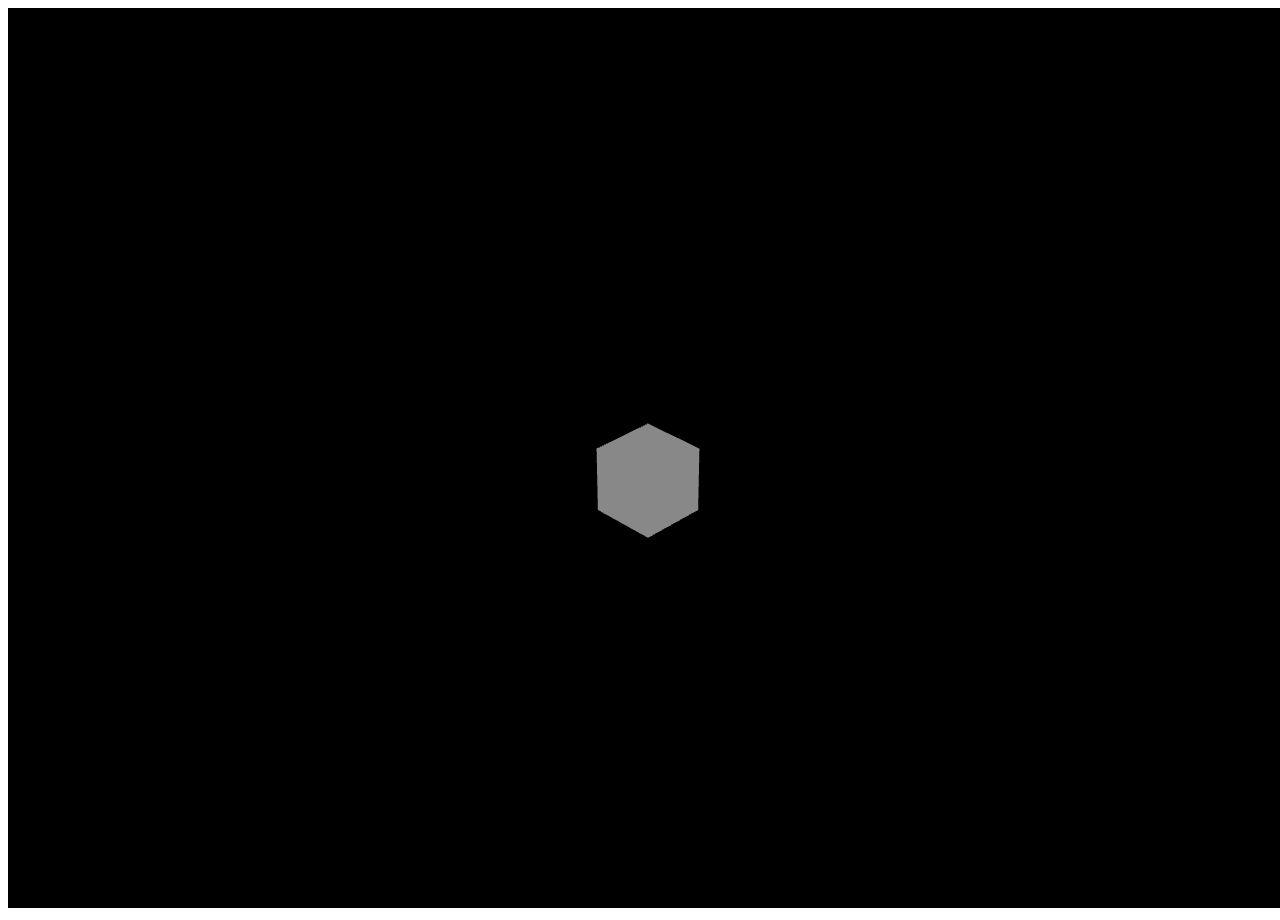
==== Physics/index.html @ 0baf9e0d "Whitespace correction." ====
<!DOCTYPE html>
<html>

	<head>
		<meta charset="UTF-8">
		<title></title>

		<!-- External libraries -->
		<script src="libs/jquery_2.1.0.js"></script>
		<script src="libs/three.js"></script>
		<script src="libs/physi.js"></script>
	
		<!-- Custom resources -->
		<script src=""></script>
		
		<!-- Custom style -->
		<link type="text/css" rel="stylesheet" href="style.css"/>
	
	</head>

	<body>
		<div id="viewport"></div>
	
		<script>
			'use strict';
	
			Physijs.scripts.worker = 'libs/physijs_worker.js';
			Physijs.scripts.ammo = 'ammo.js';
	
			var initScene, render, renderer, scene, camera, box;
	
			initScene = function() {
				renderer = new THREE.WebGLRenderer({ antialias: true });
				renderer.setSize( window.innerWidth, window.innerHeight );
				document.getElementById( 'viewport' ).appendChild( renderer.domElement );
				
				scene = new Physijs.Scene;
				
				camera = new THREE.PerspectiveCamera(35, window.innerWidth / window.innerHeight, 1, 1000);
				camera.position.set( 60, 50, 60 );
				camera.lookAt( scene.position );
				scene.add( camera );
				
				// Box
				box = new Physijs.BoxMesh(
					new THREE.BoxGeometry( 5, 5, 5 ),
					new THREE.MeshBasicMaterial({ color: 0x888888 })
				);
				scene.add( box );
				
				requestAnimationFrame(render);
			};
	
			render = function() {
				scene.simulate();
				renderer.render( scene, camera);
				requestAnimationFrame( render );
			};
	
			window.onload = initScene;
		</script>
	</body>
</html>
---- Physics/style.css ----
body > div#container {
	z-index: -1;
	width: 100%;
	height: 100%;
	position: absolute;
}
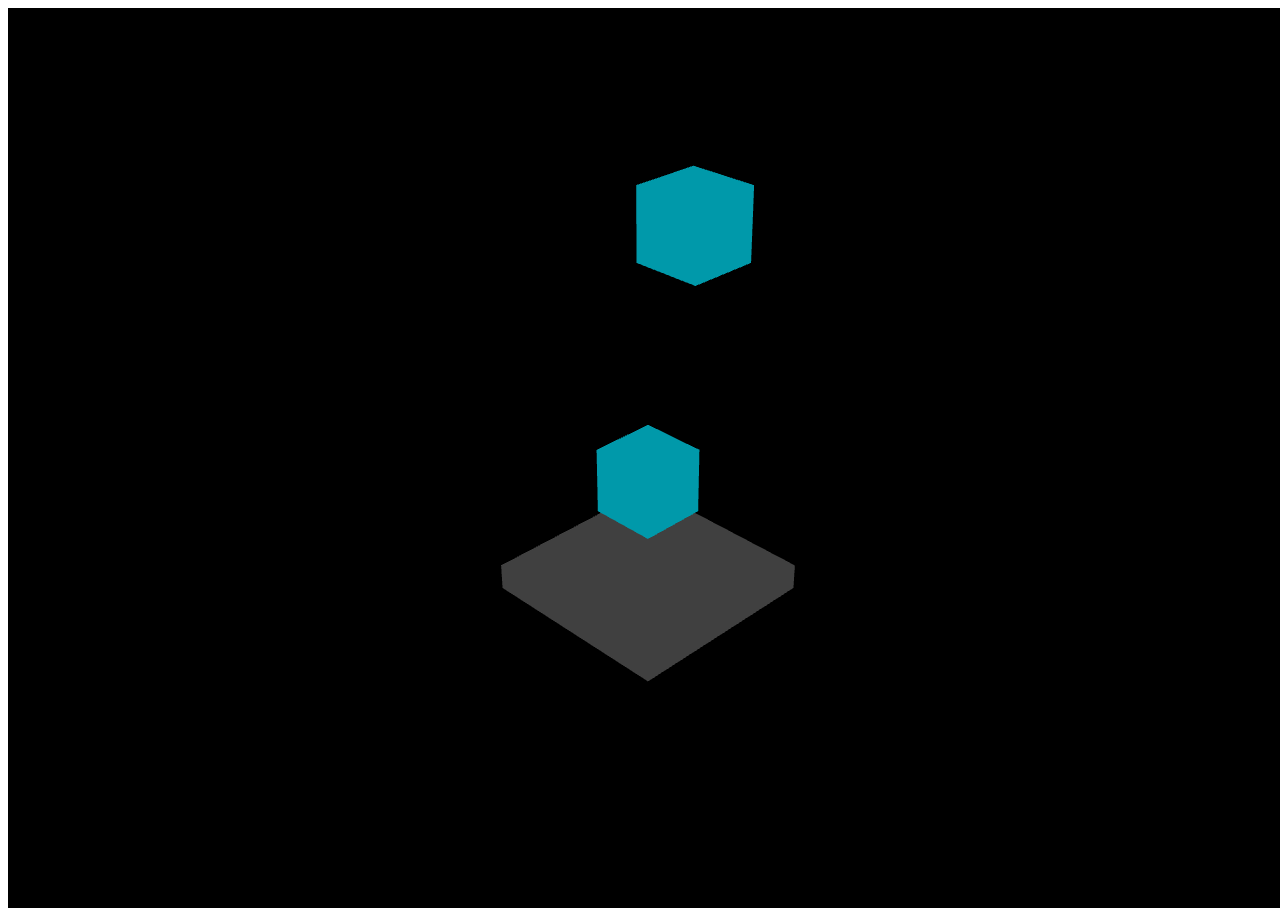
==== commit e4b46fcc: "Ground object has been successfully defined." ====
--- a/Physics/index.html
+++ b/Physics/index.html
@@ -27,38 +27,67 @@
 			Physijs.scripts.worker = 'libs/physijs_worker.js';
 			Physijs.scripts.ammo = 'ammo.js';
 	
-			var initScene, render, renderer, scene, camera, box;
+			var initScene, render, renderer, scene, camera, ground, box, box_2;
 	
 			initScene = function() {
-				renderer = new THREE.WebGLRenderer({ antialias: true });
+				renderer = new THREE.WebGLRenderer({antialias: true});
 				renderer.setSize( window.innerWidth, window.innerHeight );
-				document.getElementById( 'viewport' ).appendChild( renderer.domElement );
+				document.getElementById('viewport').appendChild(renderer.domElement);
 				
 				scene = new Physijs.Scene;
 				
 				camera = new THREE.PerspectiveCamera(35, window.innerWidth / window.innerHeight, 1, 1000);
-				camera.position.set( 60, 50, 60 );
-				camera.lookAt( scene.position );
-				scene.add( camera );
+				camera.position.set(60, 50, 60);
+				camera.lookAt(scene.position);
+				scene.add(camera);
 				
+				var light = new THREE.AmbientLight( 0x404040 ); // soft white light
+				scene.add( light );
+				
+				// Add ground
+				ground = new Physijs.BoxMesh( // Physijs mesh
+					new THREE.BoxGeometry(15, 15, 2), // Three.js geometry
+					Physijs.createMaterial( // Physijs material
+						new THREE.MeshLambertMaterial({ // Three.js material
+							color: 0xeeeeee
+						}),
+						0.4, // friction
+						0.8 // restitution
+					),
+					0.0 // weight, 0 is for zero gravity
+				);
+
+				ground.rotation.x += Math.PI / 2;
+				ground.position.y -= 10;
+				scene.add(ground);
+
 				// Box
 				box = new Physijs.BoxMesh(
-					new THREE.BoxGeometry( 5, 5, 5 ),
-					new THREE.MeshBasicMaterial({ color: 0x888888 })
+					new THREE.BoxGeometry(5, 5, 5),
+					new THREE.MeshBasicMaterial({color: 0x0099aa})
+					//new THREE.MeshPhongMaterial({color: 0xee0022, ambient: 0x030303, specular: 0x009900, shininess: 30, shading: THREE.FlatShading})
 				);
-				scene.add( box );
+				scene.add(box);
+				
+				box_2 = new Physijs.BoxMesh(
+					new THREE.BoxGeometry(5, 5, 5),
+					new THREE.MeshBasicMaterial({color: 0x0099aa})
+					//new THREE.MeshPhongMaterial({color: 0xee0022, ambient: 0x030303, specular: 0x009900, shininess: 30, shading: THREE.FlatShading})
+				);
+				box_2.position.y += 20;
+				box_2.position.x += 4;
+				scene.add(box_2);
 				
 				requestAnimationFrame(render);
 			};
 	
 			render = function() {
 				scene.simulate();
-				renderer.render( scene, camera);
-				requestAnimationFrame( render );
+				renderer.render(scene, camera);
+				requestAnimationFrame(render);
 			};
 	
 			window.onload = initScene;
 		</script>
 	</body>
 </html>
-    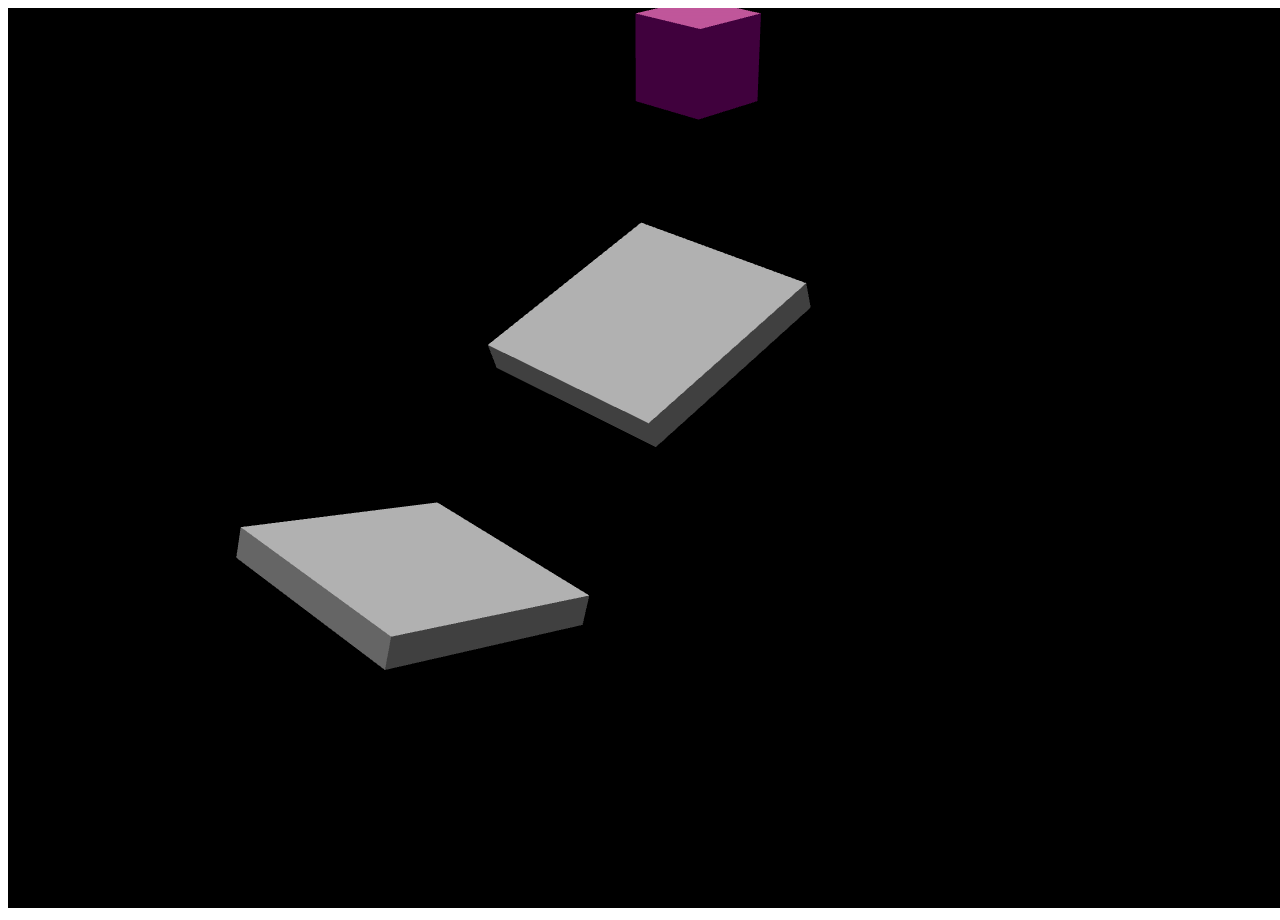
==== commit 39b17783: "Additional static deflector has been added. Extra light also added for the better view." ====
--- a/Physics/index.html
+++ b/Physics/index.html
@@ -27,7 +27,7 @@
 			Physijs.scripts.worker = 'libs/physijs_worker.js';
 			Physijs.scripts.ammo = 'ammo.js';
 	
-			var initScene, render, renderer, scene, camera, ground, box, box_2;
+			var initScene, render, renderer, scene, camera, box_1, box_2, deflector_1, deflector_2;
 	
 			initScene = function() {
 				renderer = new THREE.WebGLRenderer({antialias: true});
@@ -41,40 +41,82 @@
 				camera.lookAt(scene.position);
 				scene.add(camera);
 				
-				var light = new THREE.AmbientLight( 0x404040 ); // soft white light
-				scene.add( light );
+				// Add some light
+				var ambient_light = new THREE.AmbientLight( 0x404040 ); // soft white light
+				scene.add(ambient_light);
 				
-				// Add ground
-				ground = new Physijs.BoxMesh( // Physijs mesh
-					new THREE.BoxGeometry(15, 15, 2), // Three.js geometry
-					Physijs.createMaterial( // Physijs material
-						new THREE.MeshLambertMaterial({ // Three.js material
+				var directionalLight = new THREE.DirectionalLight( 0xffffff, 0.5 );
+				directionalLight.position.set(0, 1, 0);
+				scene.add(directionalLight);
+				
+				// Add deflectors
+				deflector_1 = new Physijs.BoxMesh( 
+					new THREE.BoxGeometry(15, 15, 2),
+					Physijs.createMaterial(
+						new THREE.MeshLambertMaterial({
 							color: 0xeeeeee
 						}),
 						0.4, // friction
-						0.8 // restitution
+						0.8  // restitution
 					),
 					0.0 // weight, 0 is for zero gravity
 				);
 
-				ground.rotation.x += Math.PI / 2;
-				ground.position.y -= 10;
-				scene.add(ground);
+				deflector_1.rotation.x += Math.PI / -2.5;
+				deflector_1.position.y += 10;
+				
+				deflector_2 = new Physijs.BoxMesh( // Physijs mesh
+						new THREE.BoxGeometry(15, 15, 2), // Three.js geometry
+						Physijs.createMaterial( // Physijs material
+							new THREE.MeshLambertMaterial({ // Three.js material
+								color: 0xeeeeee
+							}),
+							0.4, // friction
+							0.8 // restitution
+						),
+						0.0 // weight, 0 is for zero gravity
+					);
+
+					deflector_2.rotation.x += Math.PI / 2.5;
+					deflector_2.position.z += 20;
+				
+				
+				scene.add(deflector_1);
+				scene.add(deflector_2);
 
 				// Box
-				box = new Physijs.BoxMesh(
+				box_1 = new Physijs.BoxMesh(
 					new THREE.BoxGeometry(5, 5, 5),
-					new THREE.MeshBasicMaterial({color: 0x0099aa})
-					//new THREE.MeshPhongMaterial({color: 0xee0022, ambient: 0x030303, specular: 0x009900, shininess: 30, shading: THREE.FlatShading})
+					Physijs.createMaterial( // Physijs material
+						new THREE.MeshLambertMaterial({
+							color: 0xffffff,
+							ambient: 0xff0303,
+							specular: 0x009900,
+							shininess: 2,
+							shading: THREE.FlatShading}),
+							0.1, // friction
+							0.1  // restitution
+						),
+						10.0 // weight, 0 is for zero gravity
 				);
-				scene.add(box);
+				box_1.position.y += 45;
+				scene.add(box_1);
 				
 				box_2 = new Physijs.BoxMesh(
 					new THREE.BoxGeometry(5, 5, 5),
-					new THREE.MeshBasicMaterial({color: 0x0099aa})
-					//new THREE.MeshPhongMaterial({color: 0xee0022, ambient: 0x030303, specular: 0x009900, shininess: 30, shading: THREE.FlatShading})
+					Physijs.createMaterial( // Physijs material
+						new THREE.MeshLambertMaterial({
+							color: 0xffaabb,
+							ambient: 0xff03f3,
+							specular: 0x009900,
+							shininess: 2,
+							shading: THREE.FlatShading}),
+							0.1, // friction
+							0.1  // restitution
+						),
+						10.0 // weight, 0 is for zero gravity
 				);
-				box_2.position.y += 20;
+				box_2.position.y += 30;
 				box_2.position.x += 4;
 				scene.add(box_2);
 				
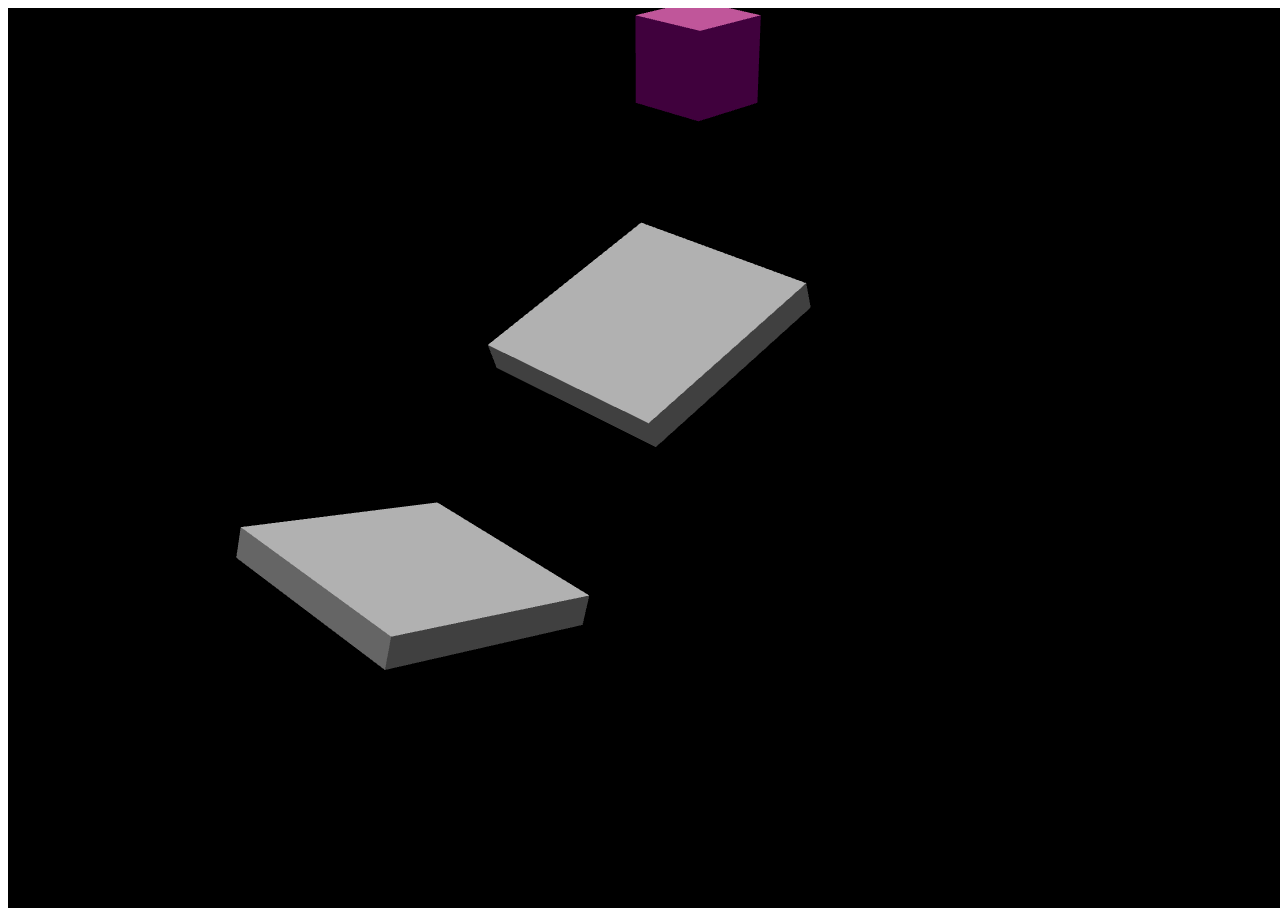
==== commit c3b1c862: "A ball has been added to the experiment." ====
--- a/Physics/index.html
+++ b/Physics/index.html
@@ -27,7 +27,7 @@
 			Physijs.scripts.worker = 'libs/physijs_worker.js';
 			Physijs.scripts.ammo = 'ammo.js';
 	
-			var initScene, render, renderer, scene, camera, box_1, box_2, deflector_1, deflector_2;
+			var initScene, render, renderer, scene, camera, box_1, box_2, deflector_1, deflector_2, ball;
 	
 			initScene = function() {
 				renderer = new THREE.WebGLRenderer({antialias: true});
@@ -84,7 +84,7 @@
 				scene.add(deflector_1);
 				scene.add(deflector_2);
 
-				// Box
+				// Add boxes
 				box_1 = new Physijs.BoxMesh(
 					new THREE.BoxGeometry(5, 5, 5),
 					Physijs.createMaterial( // Physijs material
@@ -120,6 +120,17 @@
 				box_2.position.x += 4;
 				scene.add(box_2);
 				
+				// Add a ball
+				ball = new Physijs.SphereMesh(
+					new THREE.SphereGeometry(1),
+					new THREE.MeshPhongMaterial({color: 0xff0000}),
+					2.0
+				);
+				
+				ball.position.y += 55;
+				ball.position.z += 5;
+				scene.add(ball);
+				
 				requestAnimationFrame(render);
 			};
 	
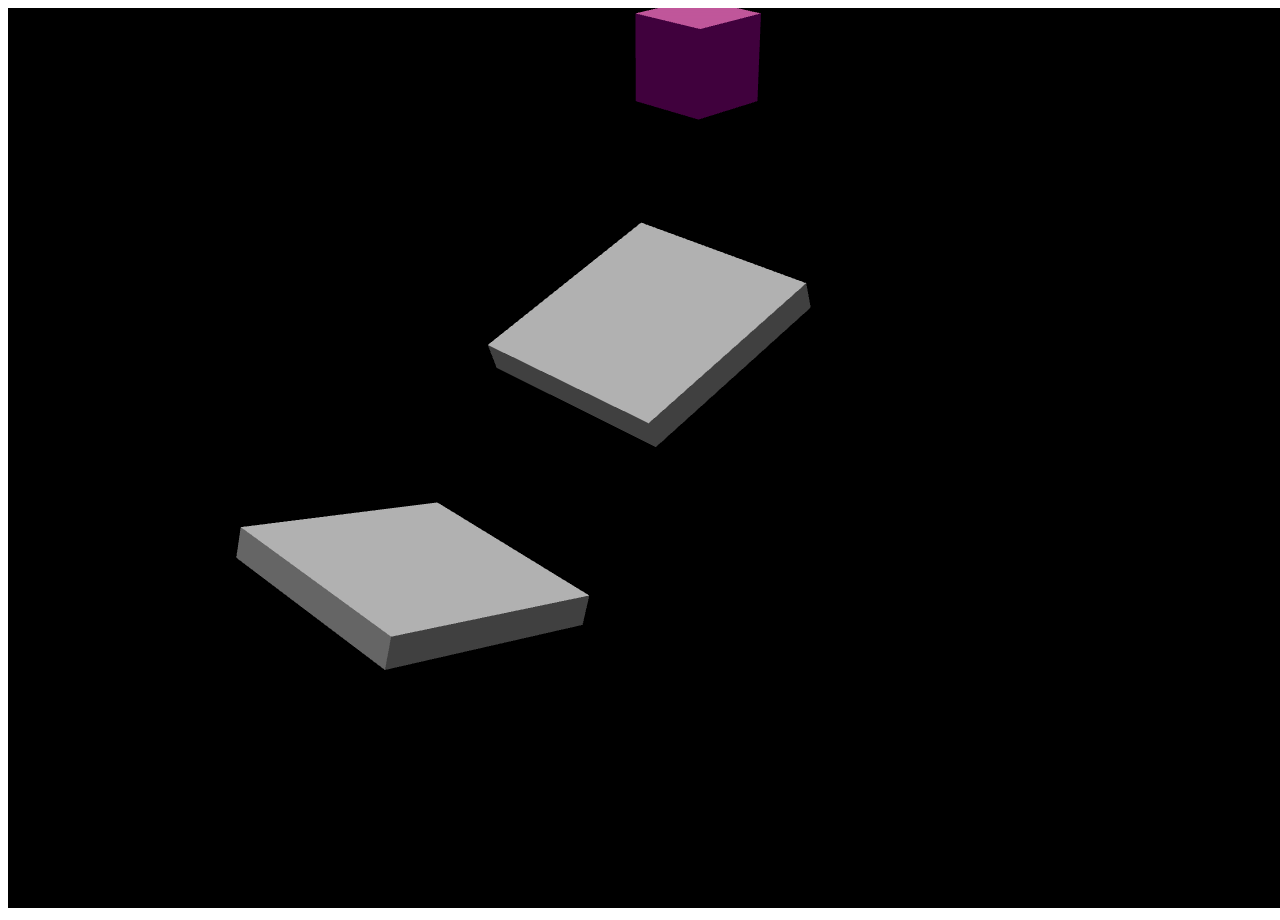
==== commit aa0d92b4: "Closing TODO. (Fix #3)" ====
--- a/Physics/index.html
+++ b/Physics/index.html
@@ -140,7 +140,7 @@
 				requestAnimationFrame(render);
 			};
 	
-			window.onload = initScene;
+			window.onload = initScene; 
 		</script>
 	</body>
 </html>
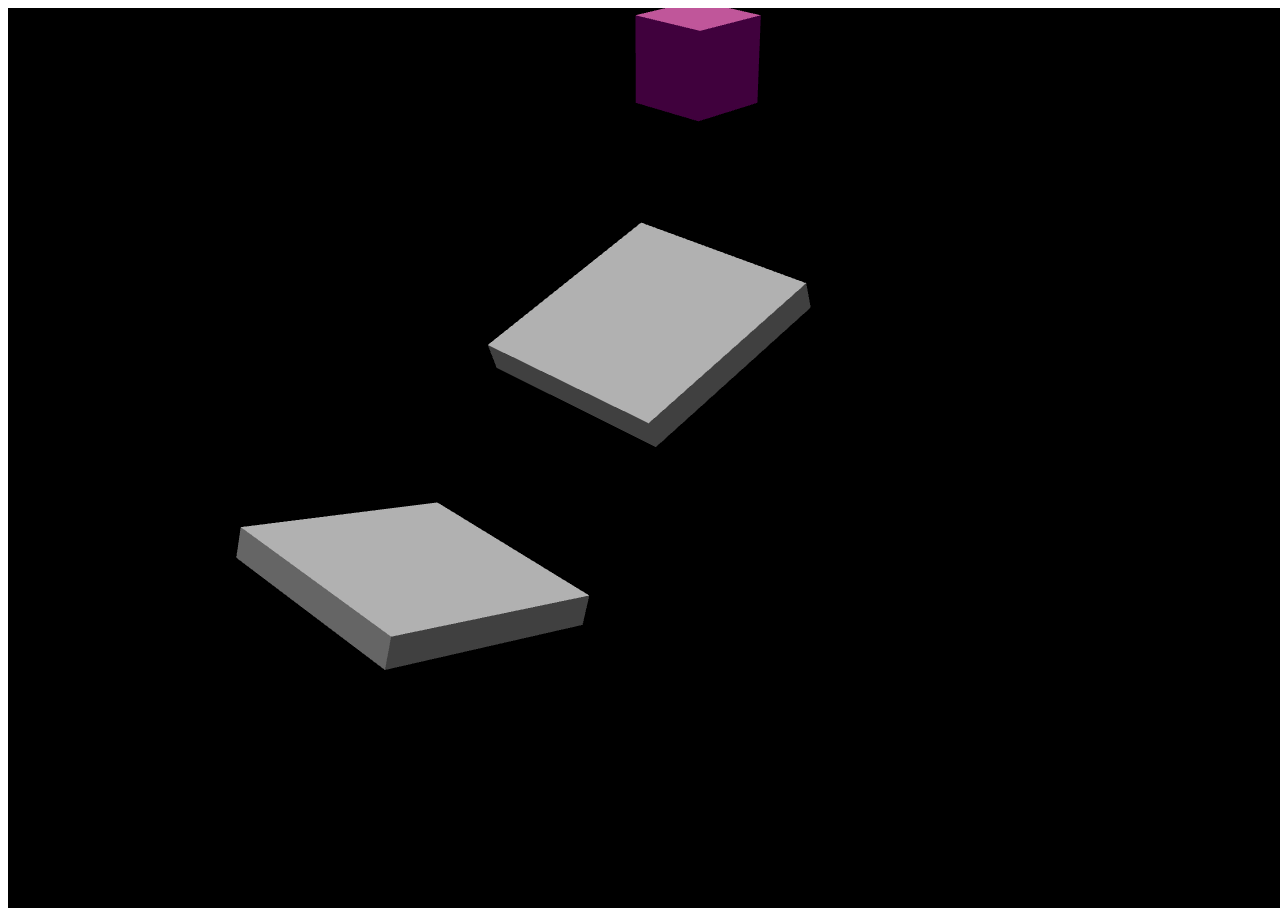
==== commit 4a655976: "Index has been changed." ====
--- a/Physics/index.html
+++ b/Physics/index.html
@@ -41,8 +41,8 @@
 				camera.lookAt(scene.position);
 				scene.add(camera);
 				
-				// Add some light
-				var ambient_light = new THREE.AmbientLight( 0x404040 ); // soft white light
+				// Add some lights
+				var ambient_light = new THREE.AmbientLight( 0x404040 );
 				scene.add(ambient_light);
 				
 				var directionalLight = new THREE.DirectionalLight( 0xffffff, 0.5 );
@@ -59,22 +59,22 @@
 						0.4, // friction
 						0.8  // restitution
 					),
-					0.0 // weight, 0 is for zero gravity
+					0.0 // weight
 				);
 
 				deflector_1.rotation.x += Math.PI / -2.5;
 				deflector_1.position.y += 10;
 				
-				deflector_2 = new Physijs.BoxMesh( // Physijs mesh
-						new THREE.BoxGeometry(15, 15, 2), // Three.js geometry
-						Physijs.createMaterial( // Physijs material
-							new THREE.MeshLambertMaterial({ // Three.js material
+				deflector_2 = new Physijs.BoxMesh(
+						new THREE.BoxGeometry(15, 15, 2),
+						Physijs.createMaterial(
+							new THREE.MeshLambertMaterial({
 								color: 0xeeeeee
 							}),
 							0.4, // friction
 							0.8 // restitution
 						),
-						0.0 // weight, 0 is for zero gravity
+						0.0 // weight
 					);
 
 					deflector_2.rotation.x += Math.PI / 2.5;
@@ -87,7 +87,7 @@
 				// Add boxes
 				box_1 = new Physijs.BoxMesh(
 					new THREE.BoxGeometry(5, 5, 5),
-					Physijs.createMaterial( // Physijs material
+					Physijs.createMaterial(
 						new THREE.MeshLambertMaterial({
 							color: 0xffffff,
 							ambient: 0xff0303,
@@ -97,14 +97,14 @@
 							0.1, // friction
 							0.1  // restitution
 						),
-						10.0 // weight, 0 is for zero gravity
+						10.0 // weight
 				);
-				box_1.position.y += 45;
+				box_1.position.y += 45; 
 				scene.add(box_1);
 				
 				box_2 = new Physijs.BoxMesh(
 					new THREE.BoxGeometry(5, 5, 5),
-					Physijs.createMaterial( // Physijs material
+					Physijs.createMaterial(
 						new THREE.MeshLambertMaterial({
 							color: 0xffaabb,
 							ambient: 0xff03f3,
@@ -114,7 +114,7 @@
 							0.1, // friction
 							0.1  // restitution
 						),
-						10.0 // weight, 0 is for zero gravity
+						10.0 // weight
 				);
 				box_2.position.y += 30;
 				box_2.position.x += 4;
@@ -140,7 +140,7 @@
 				requestAnimationFrame(render);
 			};
 	
-			window.onload = initScene; 
+			window.onload = initScene;
 		</script>
 	</body>
 </html>
